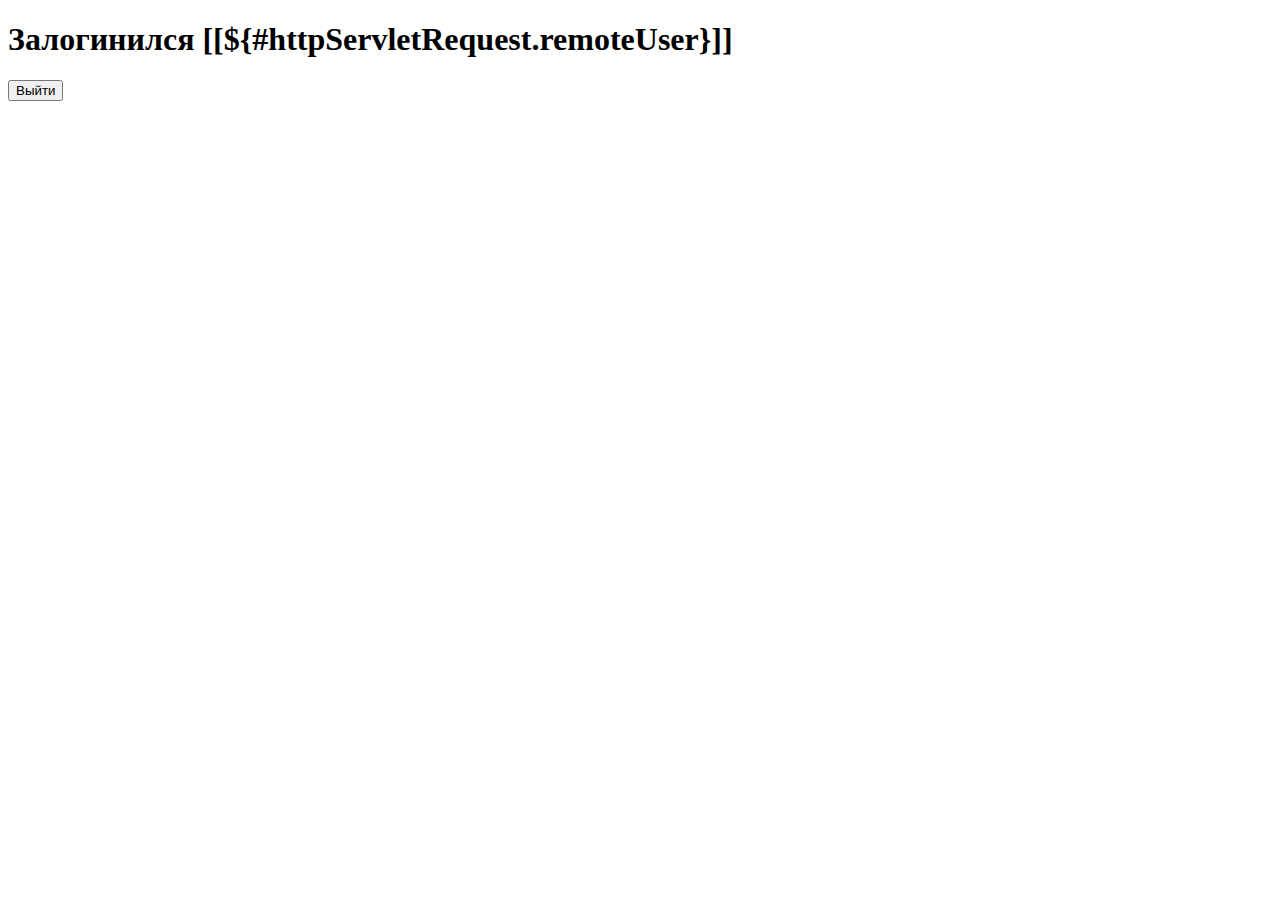
==== src/main/resources/templates/index.html @ 86c5a2ed "Basic registration added" ====
<!doctype html>
<html lang="en" xmlns="http://www.w3.org/1999/xhtml" xmlns:th="http://www.thymeleaf.org"
      xmlns:sec="http://www.thymeleaf.org/thymeleaf-extras-springsecurity3">
<head>
    <meta charset="utf-8"/>
    <meta http-equiv="X-UA-Compatible" content="IE=edge"/>
    <title>Cloud Saver</title>
    <meta name="description" content=""/>
    <meta name="viewport" content="width=device-width"/>
    <base href="/"/>
    <link rel="stylesheet" type="text/css" href="/webjars/bootstrap/css/bootstrap.min.css"/>
    <script type="text/javascript" src="/webjars/jquery/jquery.min.js"></script>
    <script type="text/javascript" src="/webjars/bootstrap/js/bootstrap.min.js"></script>
</head>
<body>
<div class="container">
    <h1 th:inline="text">Залогинился [[${#httpServletRequest.remoteUser}]]</h1>
    <form th:action="@{/logout}" method="post">
        <input type="submit" value="Выйти"/>
    </form>
</div>
</body>
</html>
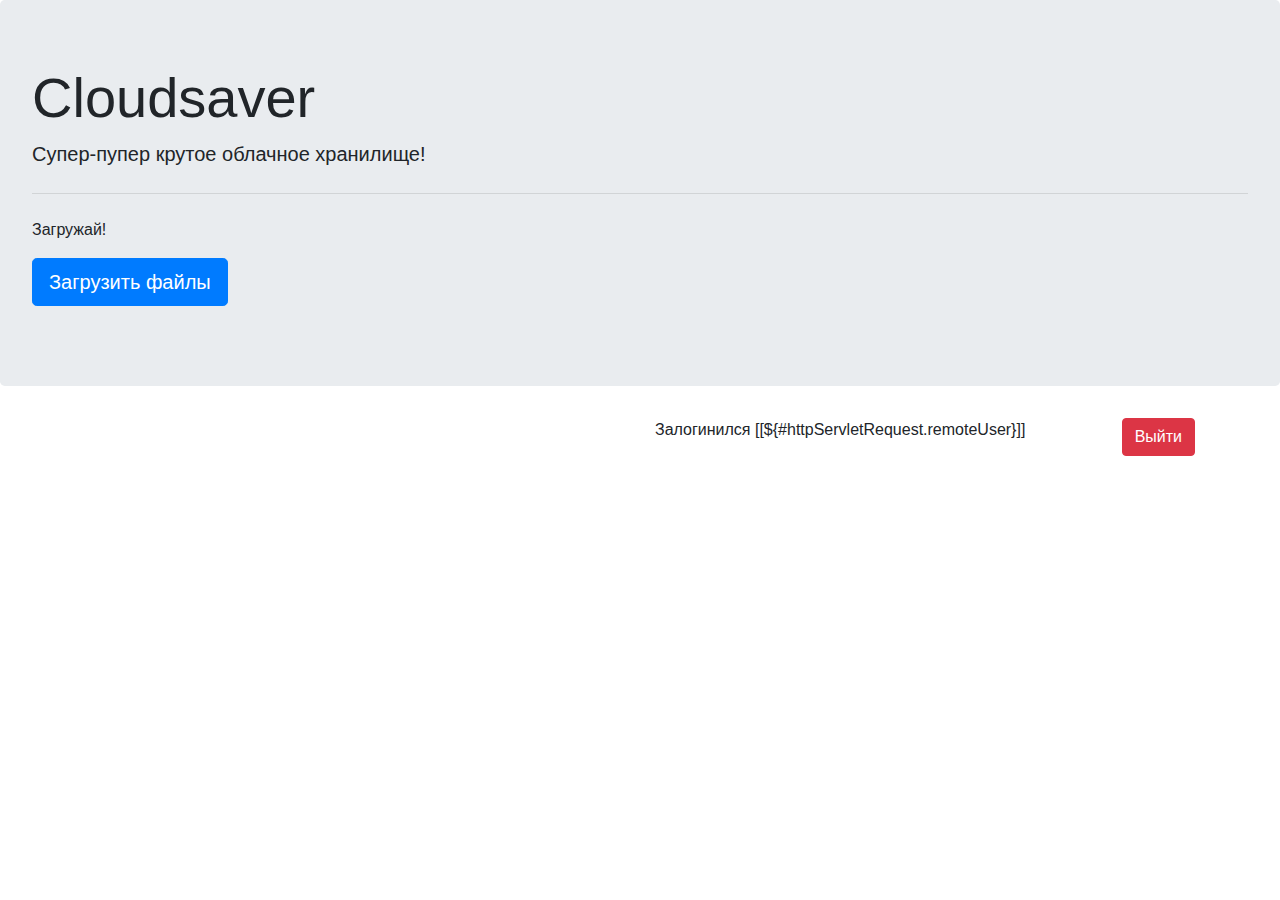
==== commit 06728458: "Services added; Bootstrap layout added" ====
--- a/src/main/resources/templates/index.html
+++ b/src/main/resources/templates/index.html
@@ -2,22 +2,50 @@
 <html lang="en" xmlns="http://www.w3.org/1999/xhtml" xmlns:th="http://www.thymeleaf.org"
       xmlns:sec="http://www.thymeleaf.org/thymeleaf-extras-springsecurity3">
 <head>
-    <meta charset="utf-8"/>
-    <meta http-equiv="X-UA-Compatible" content="IE=edge"/>
-    <title>Cloud Saver</title>
-    <meta name="description" content=""/>
-    <meta name="viewport" content="width=device-width"/>
-    <base href="/"/>
-    <link rel="stylesheet" type="text/css" href="/webjars/bootstrap/css/bootstrap.min.css"/>
-    <script type="text/javascript" src="/webjars/jquery/jquery.min.js"></script>
-    <script type="text/javascript" src="/webjars/bootstrap/js/bootstrap.min.js"></script>
+    <meta charset="UTF-8"/>
+
+    <link rel="stylesheet" href="https://maxcdn.bootstrapcdn.com/bootstrap/4.0.0/css/bootstrap.min.css"
+          integrity="sha384-Gn5384xqQ1aoWXA+058RXPxPg6fy4IWvTNh0E263XmFcJlSAwiGgFAW/dAiS6JXm"
+          crossorigin="anonymous"
+          th:href="@{/webjars/bootstrap/4.0.0/css/bootstrap.min.css}"/>
+    <script src="https://code.jquery.com/jquery-3.2.1.slim.min.js"
+            integrity="sha384-KJ3o2DKtIkvYIK3UENzmM7KCkRr/rE9/Qpg6aAZGJwFDMVNA/GpGFF93hXpG5KkN"
+            crossorigin="anonymous"
+            th:src="@{/webjars/jquery/3.2.1/jquery.min.js}"></script>
+    <script src="https://cdnjs.cloudflare.com/ajax/libs/popper.js/1.12.9/umd/popper.min.js"
+            integrity="sha384-ApNbgh9B+Y1QKtv3Rn7W3mgPxhU9K/ScQsAP7hUibX39j7fakFPskvXusvfa0b4Q"
+            crossorigin="anonymous"
+            th:src="@{/webjars/popper.js/1.12.9/dist/popper.min.js}"></script>
+    <script src="https://maxcdn.bootstrapcdn.com/bootstrap/4.0.0/js/bootstrap.min.js"
+            integrity="sha384-JZR6Spejh4U02d8jOt6vLEHfe/JQGiRRSQQxSfFWpi1MquVdAyjUar5+76PVCmYl"
+            crossorigin="anonymous"
+            th:src="@{/webjars/bootstrap/4.0.0/js/bootstrap.min.js}"></script>
+
+    <title>Cloudsaver</title>
 </head>
 <body>
+
+<div class="jumbotron">
+    <h1 class="display-4">Cloudsaver</h1>
+    <p class="lead">Супер-пупер крутое облачное хранилище!</p>
+    <hr class="my-4">
+    <p>Загружай!</p>
+    <p class="lead">
+        <a class="btn btn-primary btn-lg" href="#" th:action="@{/upload}" role="button">Загрузить файлы</a>
+    </p>
+</div>
+
 <div class="container">
-    <h1 th:inline="text">Залогинился [[${#httpServletRequest.remoteUser}]]</h1>
-    <form th:action="@{/logout}" method="post">
-        <input type="submit" value="Выйти"/>
-    </form>
+    <div class="row">
+        <div class="col-md-6 offset-md-6">
+            <form th:action="@{/logout}" method="post">
+                <label th:inline="text" for="submitBtn">Залогинился [[${#httpServletRequest.remoteUser}]]</label>
+                <button id="submitBtn" type="submit" class="btn btn-danger float-right">Выйти</button>
+            </form>
+        </div>
+    </div>
 </div>
+
+
 </body>
 </html>